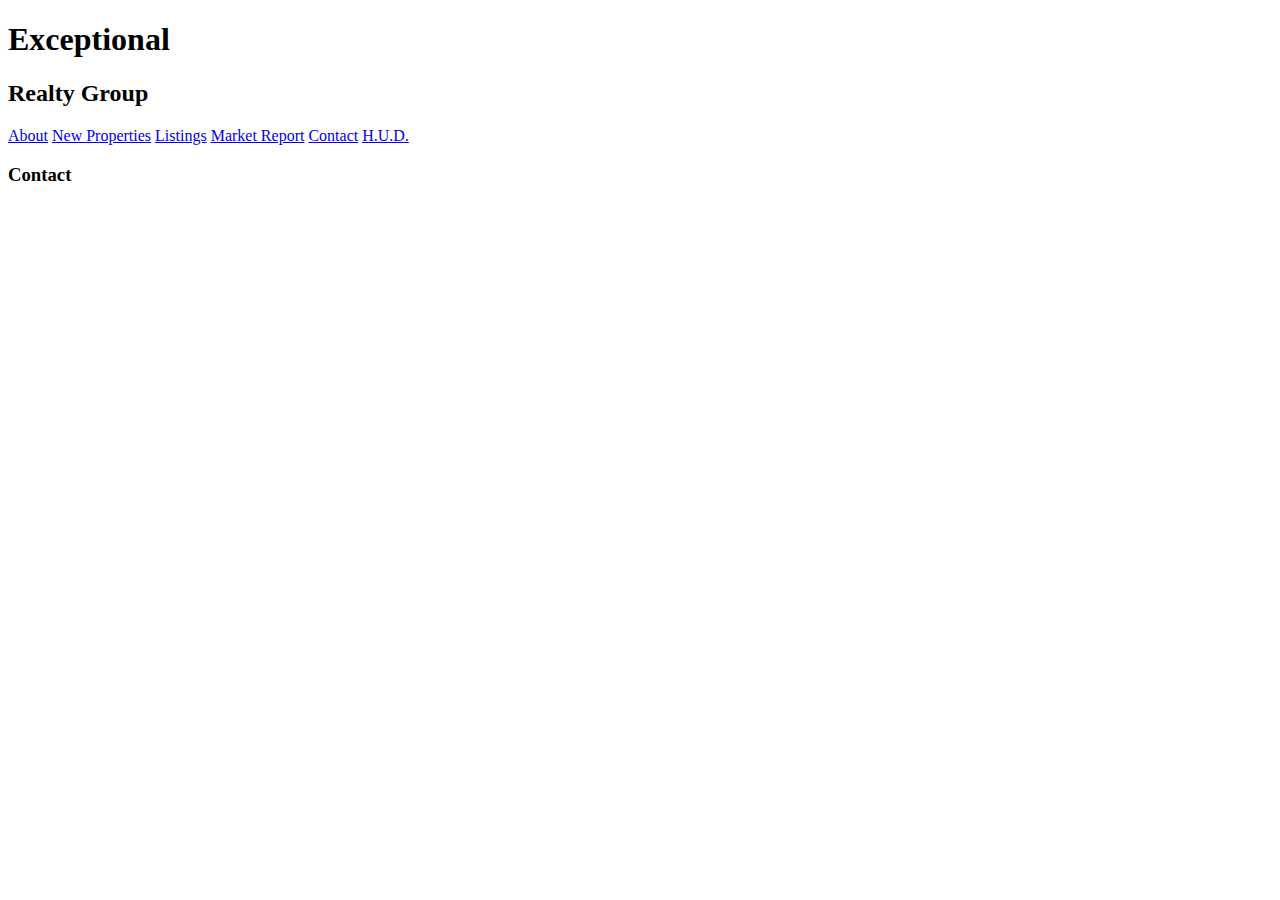
==== contact.html @ 2c666d1d "add main pages text content, image, and links" ====
<!doctype html>
<html>
<head>
	<meta charset="UTF-8">
	<title>Exceptional Realty Group - Luxury Homes - Contact</title>
</head>
<body>

	<h1>Exceptional</h1>
	<h2>Realty Group</h2>

	<!--links-->
	<a href="index.html">About</a> <a href="new-properties.html">New Properties</a> <a href="real-estate-listings.html">Listings</a> <a href="market-report.html">Market Report</a> <a href="contact.html">Contact</a> <a href="http://hud.gov" target="_blank">H.U.D.</a>

	<h3>Contact</h3>

</body>
</html>
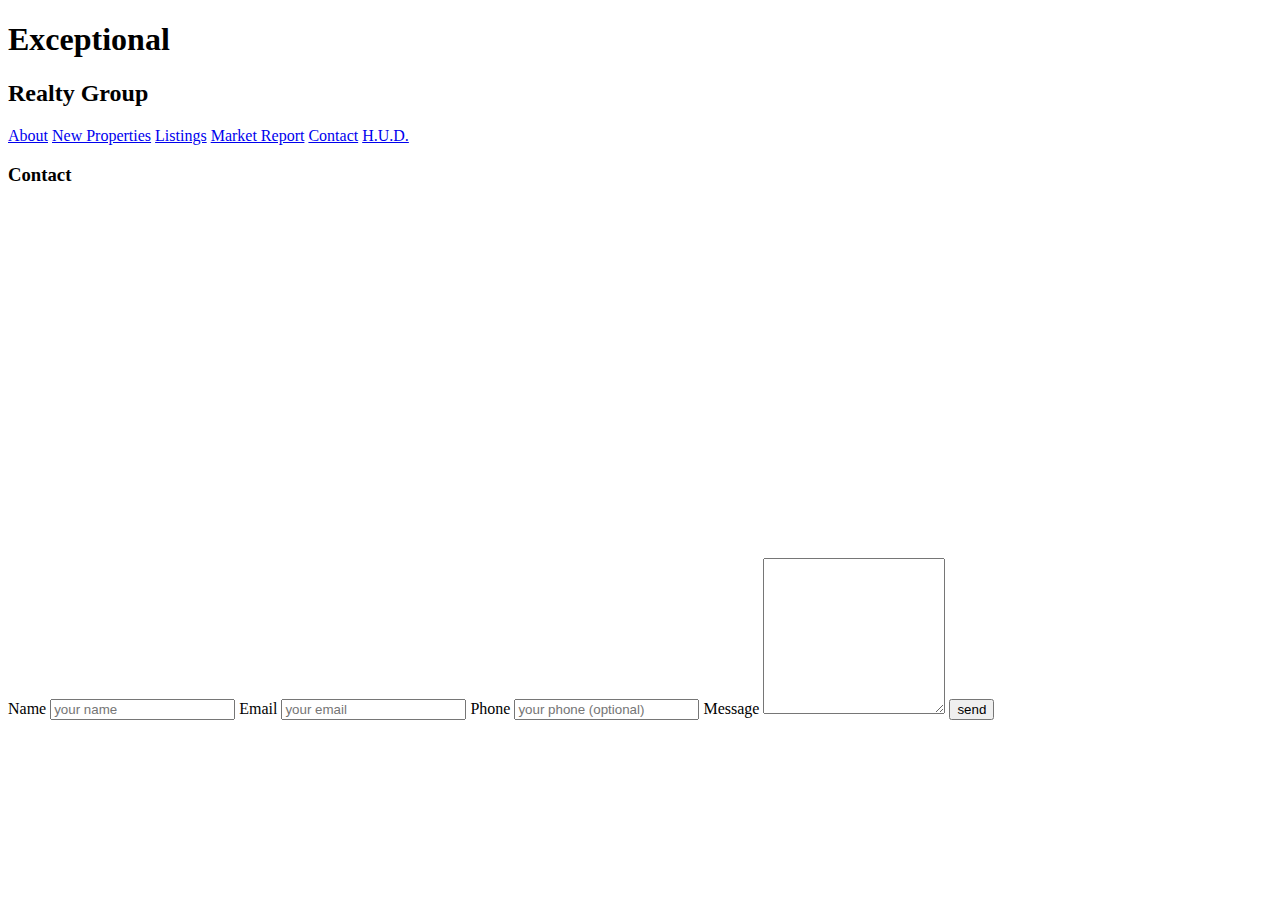
==== commit 66e9e804: "add contact form to contact page" ====
--- a/contact.html
+++ b/contact.html
@@ -14,5 +14,23 @@
 
 	<h3>Contact</h3>
 
+	<!--Map-->
+	<iframe src="https://www.google.com/maps/embed?pb=!1m18!1m12!1m3!1d6049.63361837992!2d-73.99516039902576!3d40.70003203430502!2m3!1f0!2f0!3f0!3m2!1i1024!2i768!4f13.1!3m3!1m2!1s0x89c25a47df06b185%3A0xc889234bc07c42ee!2sBrooklyn+Heights%2C+Brooklyn%2C+NY!5e0!3m2!1sen!2sus!4v1489339197184" width="425" height="350" frameborder="0" style="border:0" allowfullscreen></iframe>
+
+	<!--Contact Form-->
+
+	<form action="#" method="post">
+		<label for="fullname">Name</label>
+		<input type-="text" id="fullname" name="fullname" placeholder="your name" required>
+		<label for="email">Email</label>
+		<input type="email" id="email" name="email" placeholder="your email" required>
+		<label for="phone">Phone</label>
+		<input type="tel" id="phone" name="phone" placeholder="your phone (optional)">
+		<label for="message">Message</label>
+		<textarea id="message" name="message" rows="10"></textarea>
+		<input type="submit" value="send">
+
+	</form>
+
 </body>
 </html>